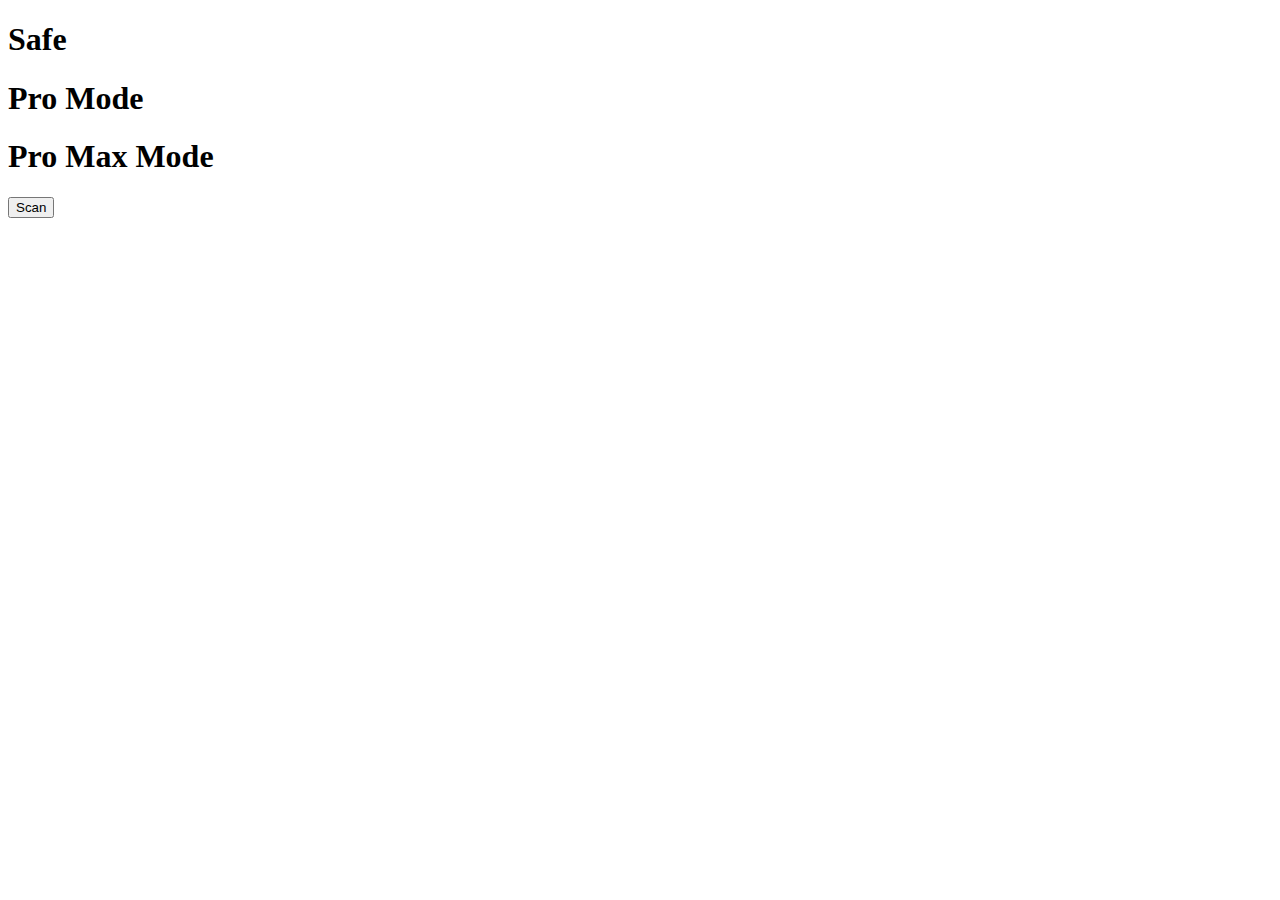
==== Extension/main.html @ 0f6d5143 "First Commit" ====
<!doctype html>
<html>
  <head>
  </head>
  <body>
      <h1>Safe</h1>
      <h1>Pro Mode</h1>
      <h1>Pro Max Mode</h1>
	<button onclick="getPage()">Scan</button>
	   <div>
        <p id="url" style="color:purple; 
            font-weight:bold;font-size:20px;">
	  </p>
    </div>

    <h1 id="heading"></h1>
	<script>
        browser.tabs.query({currentWindow: true, active: true})
          .then((tabs) => {
          var main =
	            {
	              ur: tabs[0].url,
	            } 
            let ur = "ABC";
            document.getElementById('heading').innerHTML = ur;
    })

	</script>
  </body>

  <!-- <body>
    <h1 id="heading">Hello, codedamn!</h1>
  
    <script>
      let name = "World";
      document.getElementById("heading").innerHTML = "Hello, " + name + "!";
    </script> -->
</html>
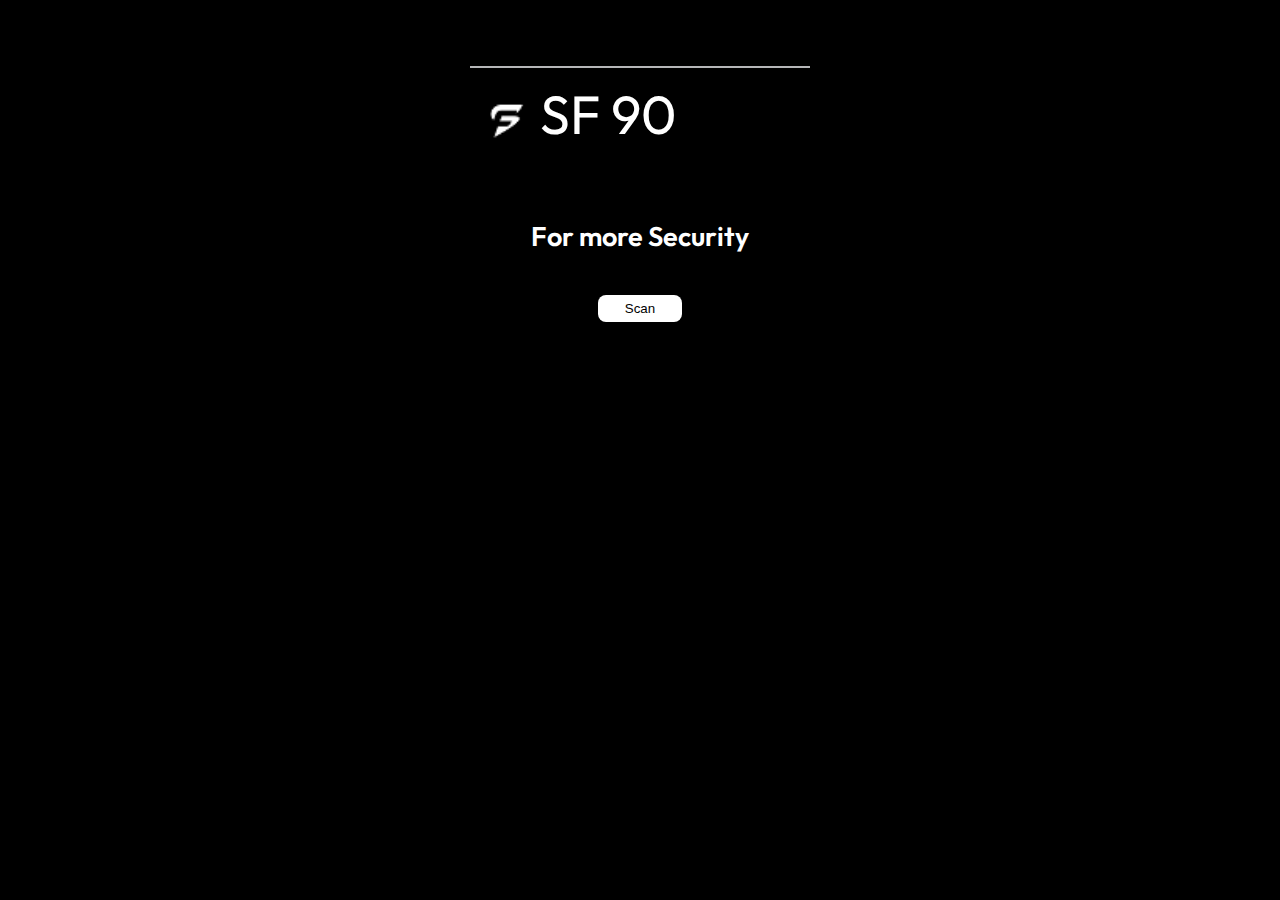
==== commit 0a729501: "new" ====
--- a/Extension/main.html
+++ b/Extension/main.html
@@ -1,39 +1,76 @@
-<!doctype html>
-<html>
-  <head>
-  </head>
-  <body>
-      <h1>Safe</h1>
-      <h1>Pro Mode</h1>
-      <h1>Pro Max Mode</h1>
-	<button onclick="getPage()">Scan</button>
-	   <div>
-        <p id="url" style="color:purple; 
-            font-weight:bold;font-size:20px;">
-	  </p>
+<!DOCTYPE html>
+<html lang="en">
+<head>
+  <title>SF 90</title>
+  <link rel="stylesheet" href="style.css">
+</head>
+<body>
+  <div class="card-container">
+  
+    <div class="card-attribute">
+      <img style="width: 70px;height: 70px;;"
+      src="icon.png" />
+      <p> <span>SF 90</span></p>
     </div>
+  
+      
+      <style>
+        
+        .styled-button {
+          background-color: #ffffff; 
+          border: none; 
+          color: rgb(0, 0, 0);
+          padding: 6px 27px; 
+          text-align: center;
+          text-decoration: none;
+          display: inline-block;
+          font-size: 4
+          0px;
+          margin: 4px 2px;
+          cursor: pointer;
+          border-radius: 8px;
+          transition: transform 0.1s; 
+        }
 
-    <h1 id="heading"></h1>
-	<script>
-        browser.tabs.query({currentWindow: true, active: true})
-          .then((tabs) => {
-          var main =
-	            {
-	              ur: tabs[0].url,
-	            } 
-            let ur = "ABC";
-            document.getElementById('heading').innerHTML = ur;
-    })
+    .styled-button:active {
+      transform: scale(1.1);
+        }
+      </style>
+      
+      <main style="text-align: center;" class="main-content">
+        <h1>
+            For more Security <br>
+        </h1>
 
-	</script>
-  </body>
+      <button  class="styled-button">Scan</button>
 
-  <!-- <body>
-    <h1 id="heading">Hello, codedamn!</h1>
+      <!-- <script>
+        function scanLinks() {
+          const checkBox = document.getElementById('checkBox');
+          // const shouldScan = checkBox.checked;
+    
+          const links = document.querySelectorAll('a');
+    
+          links.forEach(link => {
+            const href = link.getAttribute('href');
+    
+            // Check if the link is local (same domain) and the checkbox is checked
+            if ( href && href.startsWith(window.location.origin)) {
+              // Perform your scanning logic here, e.g., logging, sending to a server, etc.
+              console.log('Scanning local link:', href);
+            }
+          });
+        }
+      </script> -->
+     
+    </head>
+    <body>
+    
+    
   
-    <script>
-      let name = "World";
-      document.getElementById("heading").innerHTML = "Hello, " + name + "!";
-    </script> -->
+  </div>
+</div>
+
+</body>
 </html>
 
--- a/Extension/style.css
+++ b/Extension/style.css
@@ -0,0 +1,186 @@
+
+
+@import url('https://fonts.googleapis.com/css2?family=Outfit:wght@300;400;600&display=swap');
+
+
+
+
+:root {
+    
+    font-size: 15px;
+    
+    
+    /* Neutral */
+    --var-main-darkest: hsl(0, 0%, 0%);
+    --var-card-dark: hsl(0, 0%, 0%);
+    --var-line-dark: hwb(225 71% 28%);
+    --var-lightest: white;
+    
+    /* Fonts */
+    
+    --var-heading: normal normal 600 1.5em/1.6em 'Outfit', sans-serif;
+    
+    --var-small-heading: normal normal 400 1em/1em 'Outfit', sans-serif;
+    
+    --var-para: normal normal 300 1em/1.55em 'Outfit', sans-serif;
+}
+
+
+html {
+    box-sizing: border-box;
+}
+
+*, *::before, *::after {
+    box-sizing: inherit;
+    margin: 0;
+}
+
+body {
+    background-color: var(--var-main-darkest);
+}
+
+img {
+    width: 10%;
+    border-radius: 7%;
+    display: block;
+}
+
+a {
+    color: inherit;
+}
+
+
+
+h1 {
+    font: var(--var-heading);
+    color: var(--var-lightest);
+    padding: 1.2em 0;
+}
+
+h2 {
+    font: var(--var-small-heading);
+    color: var(--var-lightest);
+    /* padding on .coin-base */
+}
+h4{
+    font: var(--var-heading);
+    color: var(--var-lightest);
+}
+
+p {
+    font: var(--var-para);
+    color: var(--var-soft-blue);
+}
+
+span {
+    color: white;
+    font-size: 300%;
+    font-weight: 400;
+}
+
+
+.card-container {
+    width: 100%;
+    max-width: 400px;
+    margin: 2em auto;
+    background-color: var(--var-card-dark);
+    border-radius: 15px;
+    margin-bottom: 1rem;
+    padding: 2rem;
+}
+
+div.flex-row {
+    display: flex;
+    justify-content: space-between;
+    align-items: center;
+    
+}
+
+div.coin-base, .time-left, .card-attribute {
+    display: flex;
+    align-items: center;
+    padding: 1em 0;
+
+    
+}
+
+.card-attribute {
+    padding-bottom: 1.5em;
+    border-top: 2px solid var(--var-line-dark);
+}
+
+a.hero-image-container {
+    position: relative;
+    display: block;
+}
+
+
+
+
+
+img.eye {
+    position: absolute;
+    width: 100%;
+    max-width: 2em;
+    top: 44%;
+    left: 43%;
+}
+
+@media (min-width:400px) {
+  img.eye {
+    max-width: 3em;
+}
+}
+
+.hero-image-container::after {
+    content: '';
+    background-image: url("https://i.postimg.cc/9MtT4GZY/view.png");
+    background-position: center;
+    background-repeat: no-repeat;
+    background-size: 5rem;
+    background-color: hsla(178, 100%, 50%, 0.3);
+    width: 100%;
+    height: 100%;
+    border-radius: 1rem;
+    position: absolute;
+    top: 0;
+    left: 0;
+    display: block;
+    z-index: 2;
+    opacity: 0;
+    transition: opacity 0.3s ease-out;
+}
+
+.hero-image-container:hover::after {
+  opacity: 1;
+}
+
+.small-image {
+    width: 1.2em;
+    margin-right: .5em;
+}
+
+.small-avatar {
+    width: 6em;
+    /* border-radius: 100px; */
+    outline: 2px solid white;
+    margin-right: 1.4em;
+}
+
+div.attribution {
+    margin: 0 auto;
+    width: 100%;
+    font: var(--var-para);
+    text-align: center;
+    padding: 1.5em 0 4em 0;
+    color: var(--var-line-dark);
+}
+.attribution a {
+    color: var(--var-soft-blue);
+}
+
+@media (min-width:600px) {
+    body {
+        font-size: 18px;
+    }
+}